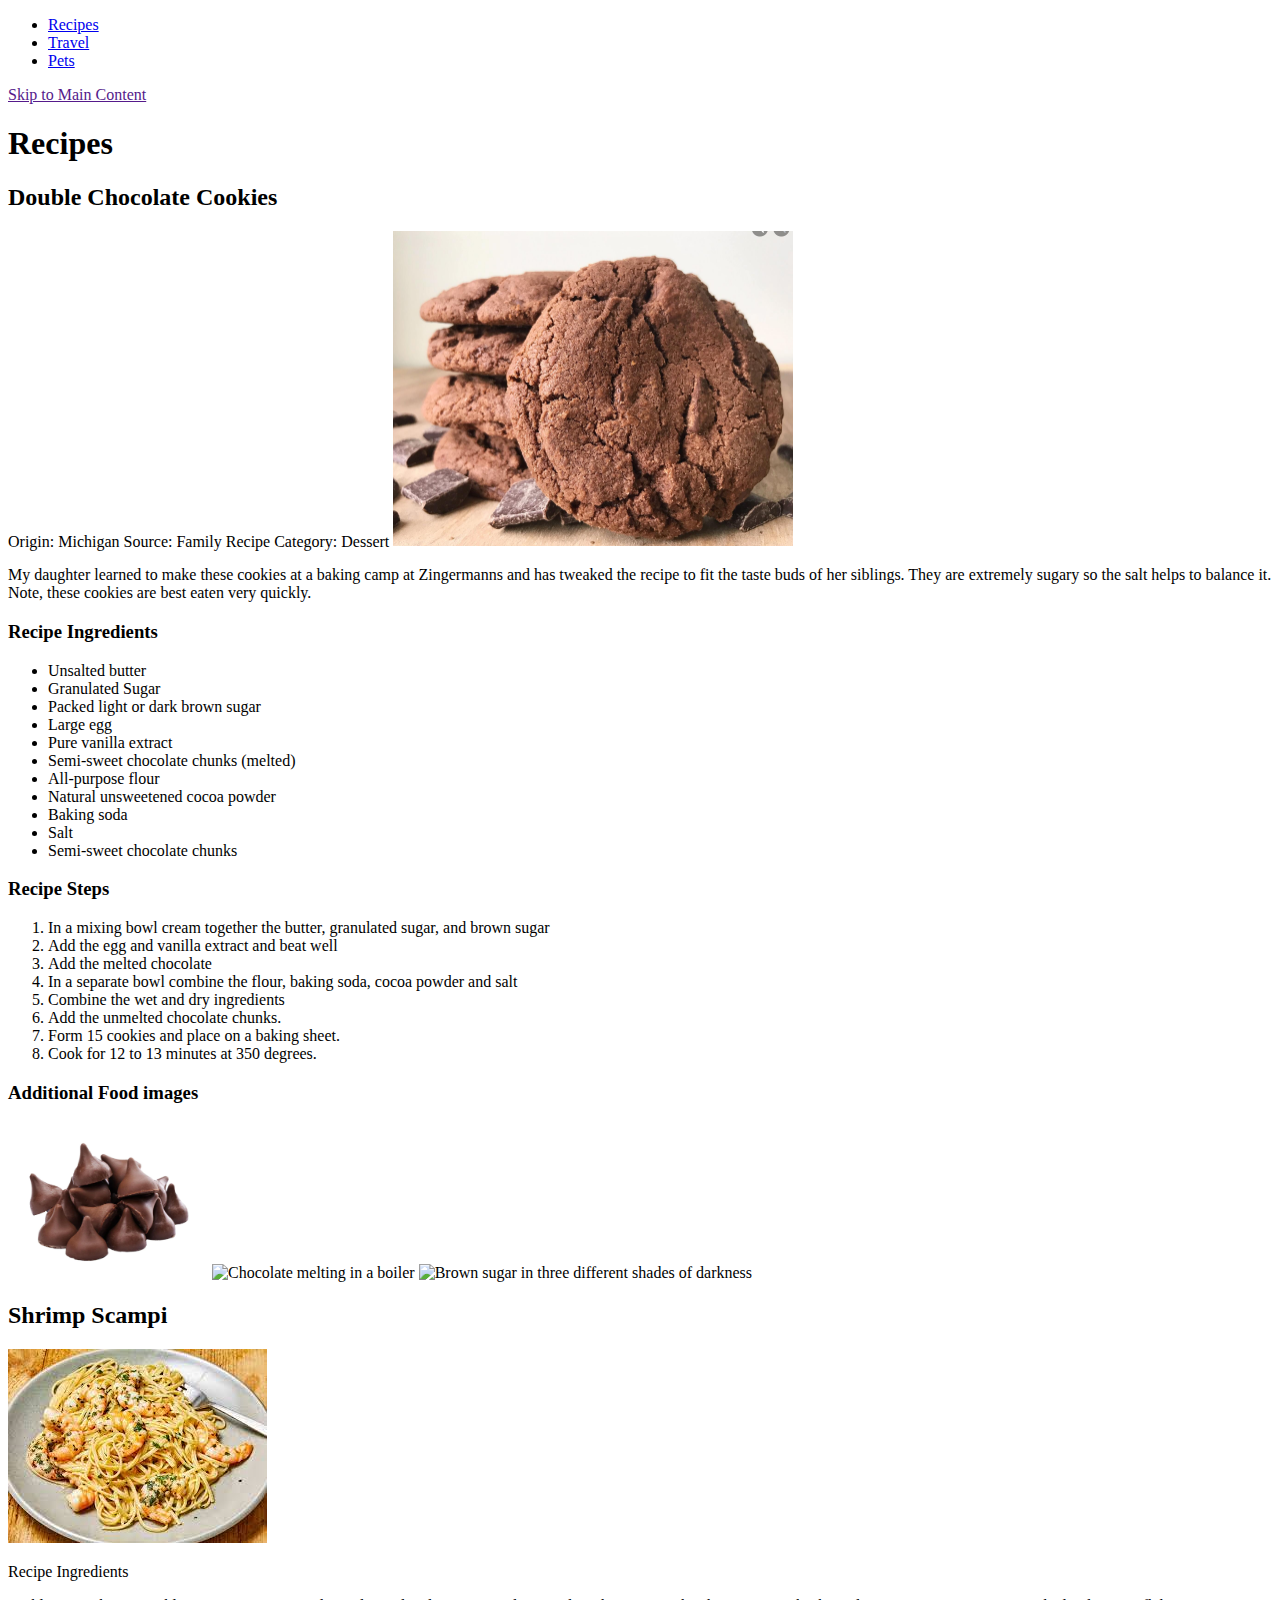
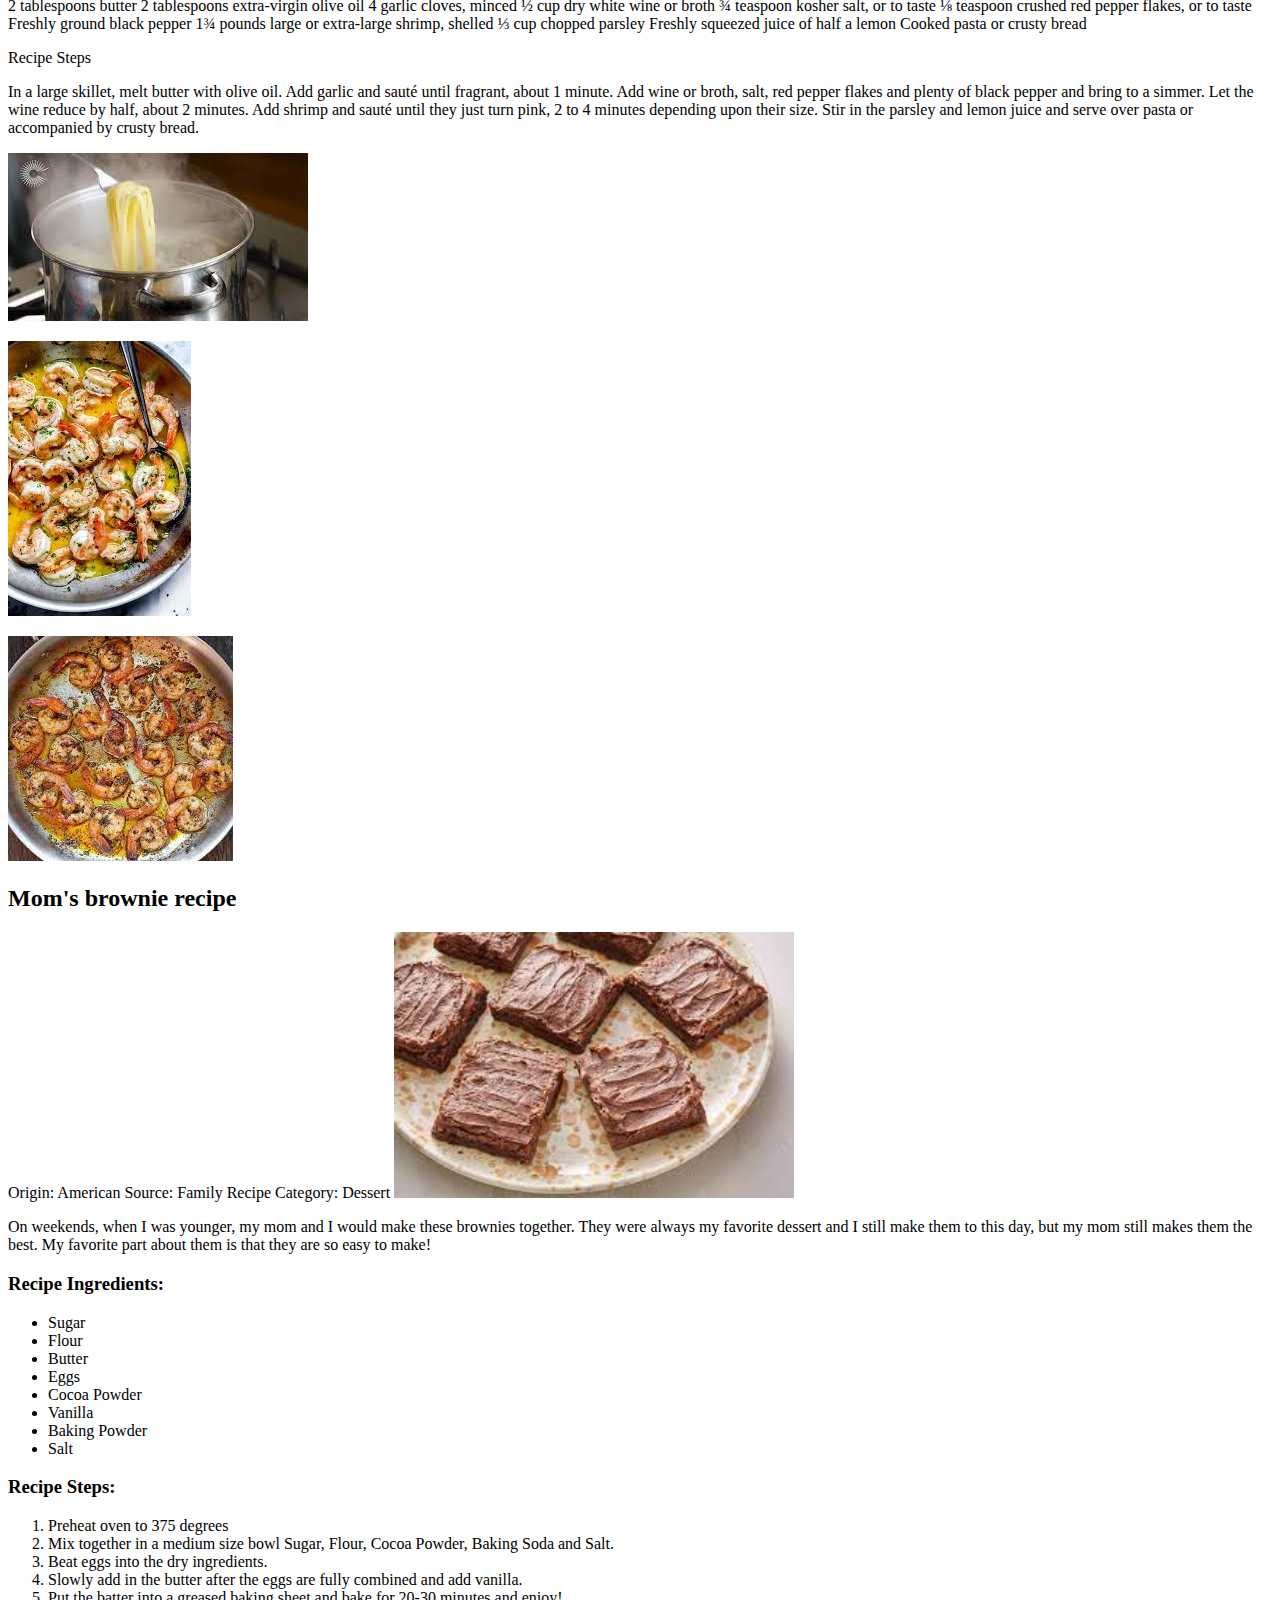
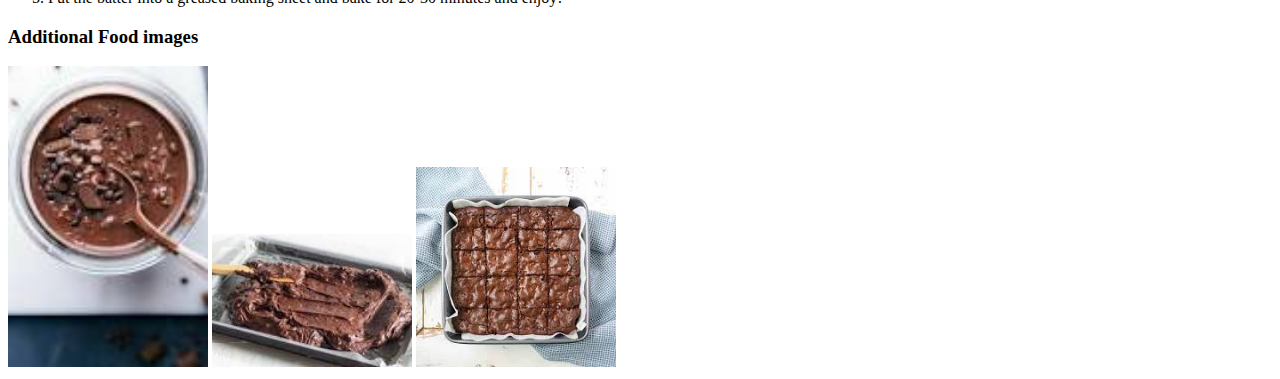
==== recipes.html @ bd809862 "Add files via upload" ====
<!DOCTYPE html>
<html lang="en">
<head>
    <meta charset="UTF-8">
    <meta name="viewport" content="width=device-width, initial-scale=1.0">
    <title>Document</title>
</head>
<body> <!--DONE WITH 3-->
    <ul>
        <li><a href = "recipes.html">Recipes</a></li>
        <li><a href = "travel.html">Travel</a></li>
        <li><a href = "pets.html">Pets</a></li>
      </ul>
    <a href = "">Skip to Main Content</a> <!--WHAT DOES THIS MEAN???-->
    <header> <h1>Recipes</h1> </header>
    <div>
        <h2>Double Chocolate Cookies</h2> <!--Recipe #1-->
        <span>Origin: Michigan</span>
        <span>Source: Family Recipe</span>
        <span>Category: Dessert</span>

        <img src="images/double_chocolate_cookies.png" width = "400" alt="">
        <p>My daughter learned to make these cookies at a baking camp at Zingermanns and has tweaked the recipe to fit the taste buds of her siblings.  They are extremely sugary so the salt helps to balance it.  Note, these cookies are best eaten very quickly.</p>
        <h3>Recipe Ingredients</h3>
        <ul>
            <li>Unsalted butter</li>
            <li>Granulated Sugar</li>
            <li>Packed light or dark brown sugar</li>
            <li>Large egg</li>
            <li>Pure vanilla extract</li>
            <li>Semi-sweet chocolate chunks (melted)</li>
            <li>All-purpose flour</li>
            <li>Natural unsweetened cocoa powder</li>
            <li>Baking soda</li>
            <li>Salt</li>
            <li>Semi-sweet chocolate chunks</li>
        </ul>

        <h3>Recipe Steps</h3> 
        <ol>
            <li>In a mixing bowl cream together the butter, granulated sugar, and brown sugar</li>
            <li>Add the egg and vanilla extract and beat well</li>
            <li>Add the melted chocolate</li>
            <li>In a separate bowl combine the flour, baking soda, cocoa powder and salt</li>
            <li>Combine the wet and dry ingredients</li>
            <li>Add the unmelted chocolate chunks.</li> 
            <li>Form 15 cookies and place on a baking sheet.</li>
            <li>Cook for 12 to 13 minutes at 350 degrees.</li>
        </ol>

        <h3>Additional Food images</h3>
        <img src="images/double_chocolate_chips.png" width = "200" alt="A small pile of chocolate chips">
        <img src="https://images.immediate.co.uk/production/volatile/sites/30/2020/08/chocolate-d9ba778.jpg?quality=90&webp=true&resize=600,545" width = "200" alt="Chocolate melting in a boiler">
        <img src="https://upload.wikimedia.org/wikipedia/commons/8/82/Brown_sugar_examples.JPG" width = "200" alt="Brown sugar in three different shades of darkness">

        <!-- Colleen van Lent -->

    </div>
    <div>
        <h2>Shrimp Scampi</h2>
        <img src="images/shrimp scampi.jpg" alt ="Shrimp scampi is a classic Italian-American delight, where succulent shrimp meet a medley of garlic, butter, and white wine. Sautéed to pink perfection, the shrimp mingle with a fragrant blend of garlic and red pepper flakes. A drizzle of white wine and a squeeze of lemon create a luxurious sauce, embracing the dish's linguine base. With a sprinkle of parsley, it's a harmonious, flavorful masterpiece that exemplifies both simplicity and taste.
        "/>
        <p> Recipe Ingredients </p>
        <p> 2 tablespoons butter
            2 tablespoons extra-virgin olive oil
            4 garlic cloves, minced
            ½ cup dry white wine or broth
            ¾ teaspoon kosher salt, or to taste
            ⅛ teaspoon crushed red pepper flakes, or to taste
            Freshly ground black pepper
            1¾ pounds large or extra-large shrimp, shelled
            ⅓ cup chopped parsley
            Freshly squeezed juice of half a lemon
            Cooked pasta or crusty bread </p>
            <p> Recipe Steps </p>
            <p> In a large skillet, melt butter with olive oil. Add garlic and sauté until fragrant, about 1 minute. Add wine or broth, salt, red pepper flakes and plenty of black pepper and bring to a simmer. Let the wine reduce by half, about 2 minutes. Add shrimp and sauté until they just turn pink, 2 to 4 minutes depending upon their size. Stir in the parsley and lemon juice and serve over pasta or accompanied by crusty bread.
            </p>
            <p>
            <img src="images/pasta cooking.jpg" alt ="Pasta being lifted by a fork in a pot of boiling water. It is almost finished cooking."/>
            </p>
            <p>
            <img src="images/shrimp scampi cooking.jpg" alt ="Shrimp cooking in a sauce of butter and wine. It is being stirred with a spoon."/>
            </p>
            <p>
            <img src="images/shrimp cooking.jpg" alt ="Shrimp is cooking until it is pink. Shrimp is almost finished cooking."/>
            </p>
        <!-- Anna Torell -->
    </div>
<div>
  

        <h2>Mom's brownie recipe</h2>
        <span><span>Origin: American</span></span>
        <span>Source: Family Recipe</span>
        <span>Category: Dessert</span>
        <img src="images/BrowniesPrimaryImage.jpg" width="400" alt="Finished brownies in a pan.">
        <p>On weekends, when I was younger, my mom and I would make these brownies together. They were always my favorite dessert and I still make them to this day, but my mom still makes them the best. My favorite part about them is that they are so easy to make! </p>
        <h3>Recipe Ingredients:</h3>

        <ul>
            <li>Sugar</li>
            <li>Flour</li>
            <li>Butter</li>
            <li>Eggs</li>
            <li>Cocoa Powder</li>
            <li>Vanilla</li>
            <li>Baking Powder</li>
            <li>Salt</li>
        </ul>

        <h3>Recipe Steps:</h3>
        <ol>
            <li>Preheat oven to 375 degrees</li>
            <li>Mix together in a medium size bowl Sugar, Flour, Cocoa Powder, Baking Soda and Salt.</li>
            <li>Beat eggs into the dry ingredients.</li>
            <li>Slowly add in the butter after the eggs are fully combined and add vanilla.</li>
            <li>Put the batter into a greased baking sheet and bake for 20-30 minutes and enjoy!</li>
        </ol>
            <h3>Additional Food images</h3>
            <img src="images/BrowniesImage1.jpg" width="200" alt=" Brownie batter being mixed together in a bowl with a wooden spoon.">
            <img src="images/BrowniesImage2.jpg" width="200" alt="Brownie batter being smeared across a baking pan before baking.">
            <img src="images/BrowniesImage3.jpg" width="200" alt="Cooked brownies sitting in a pan.">
    
</div>
<div></div>
<div></div>

    
</body>
</html>
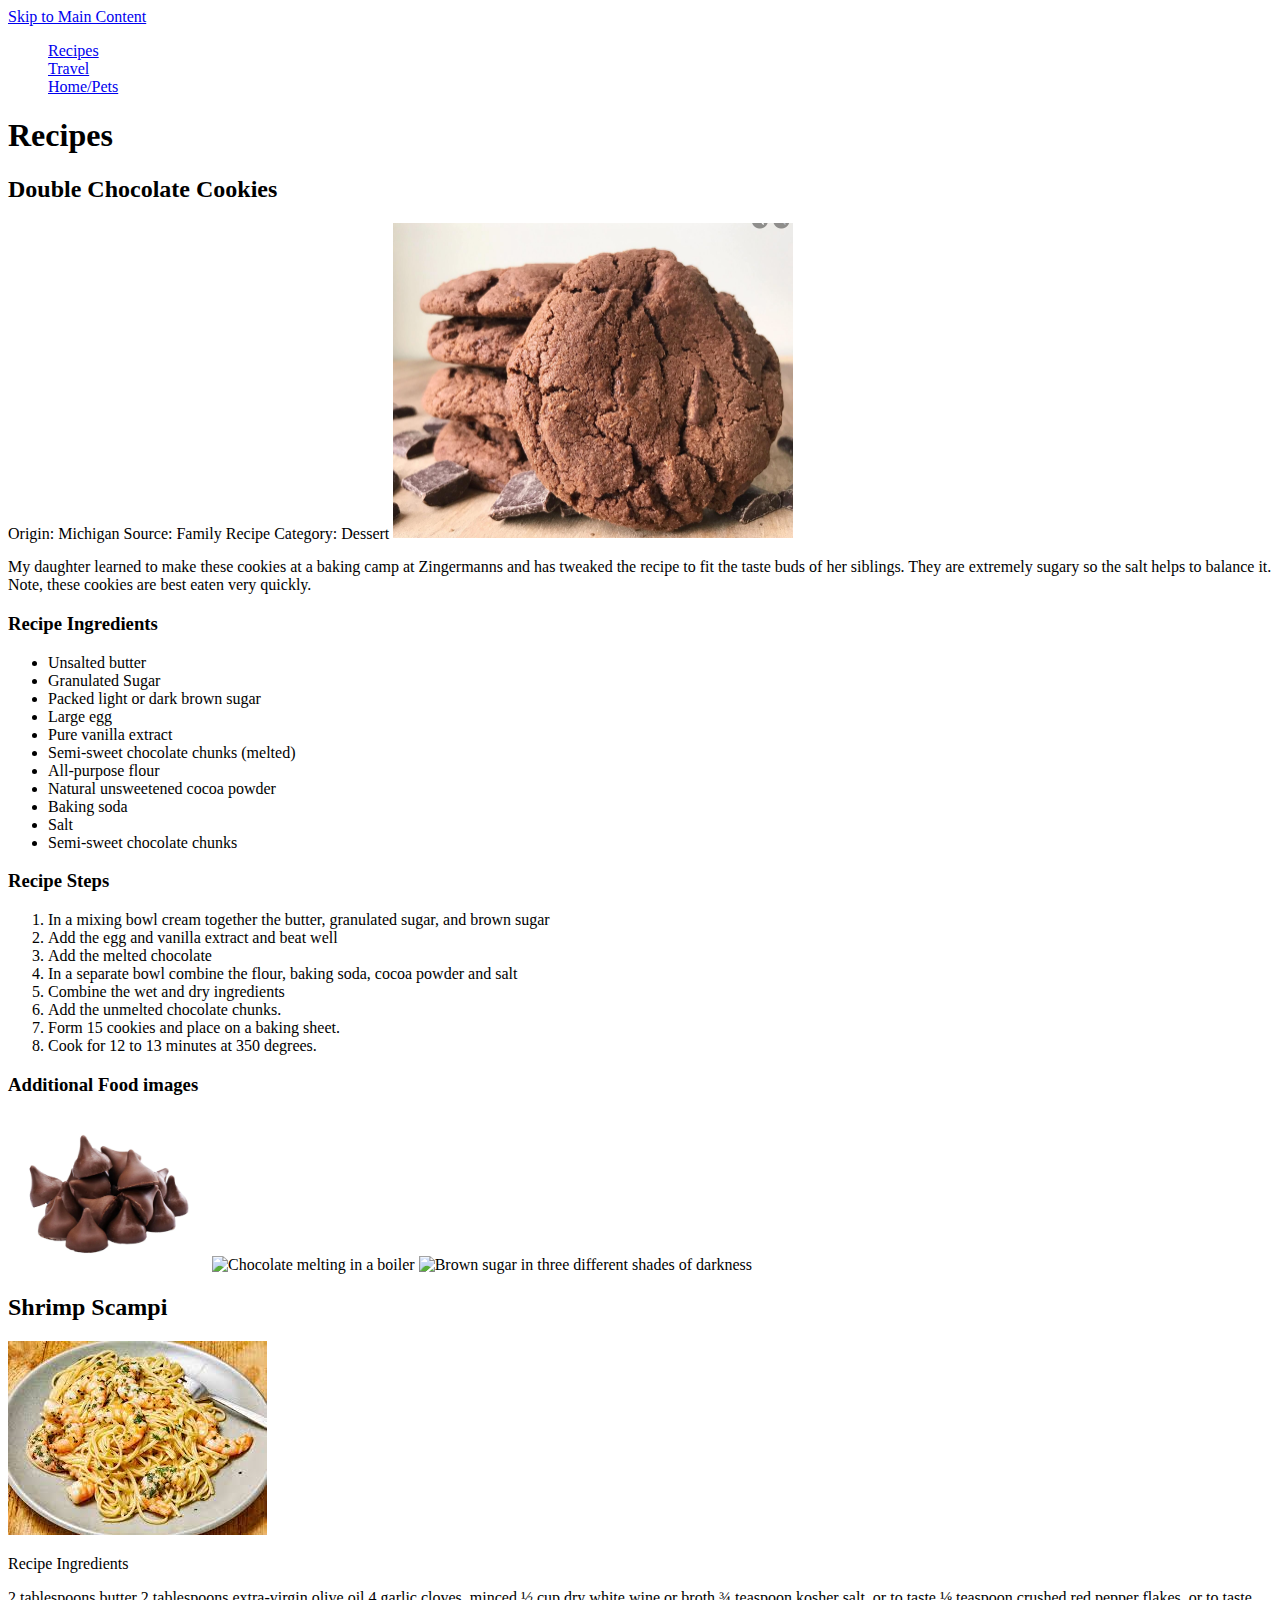
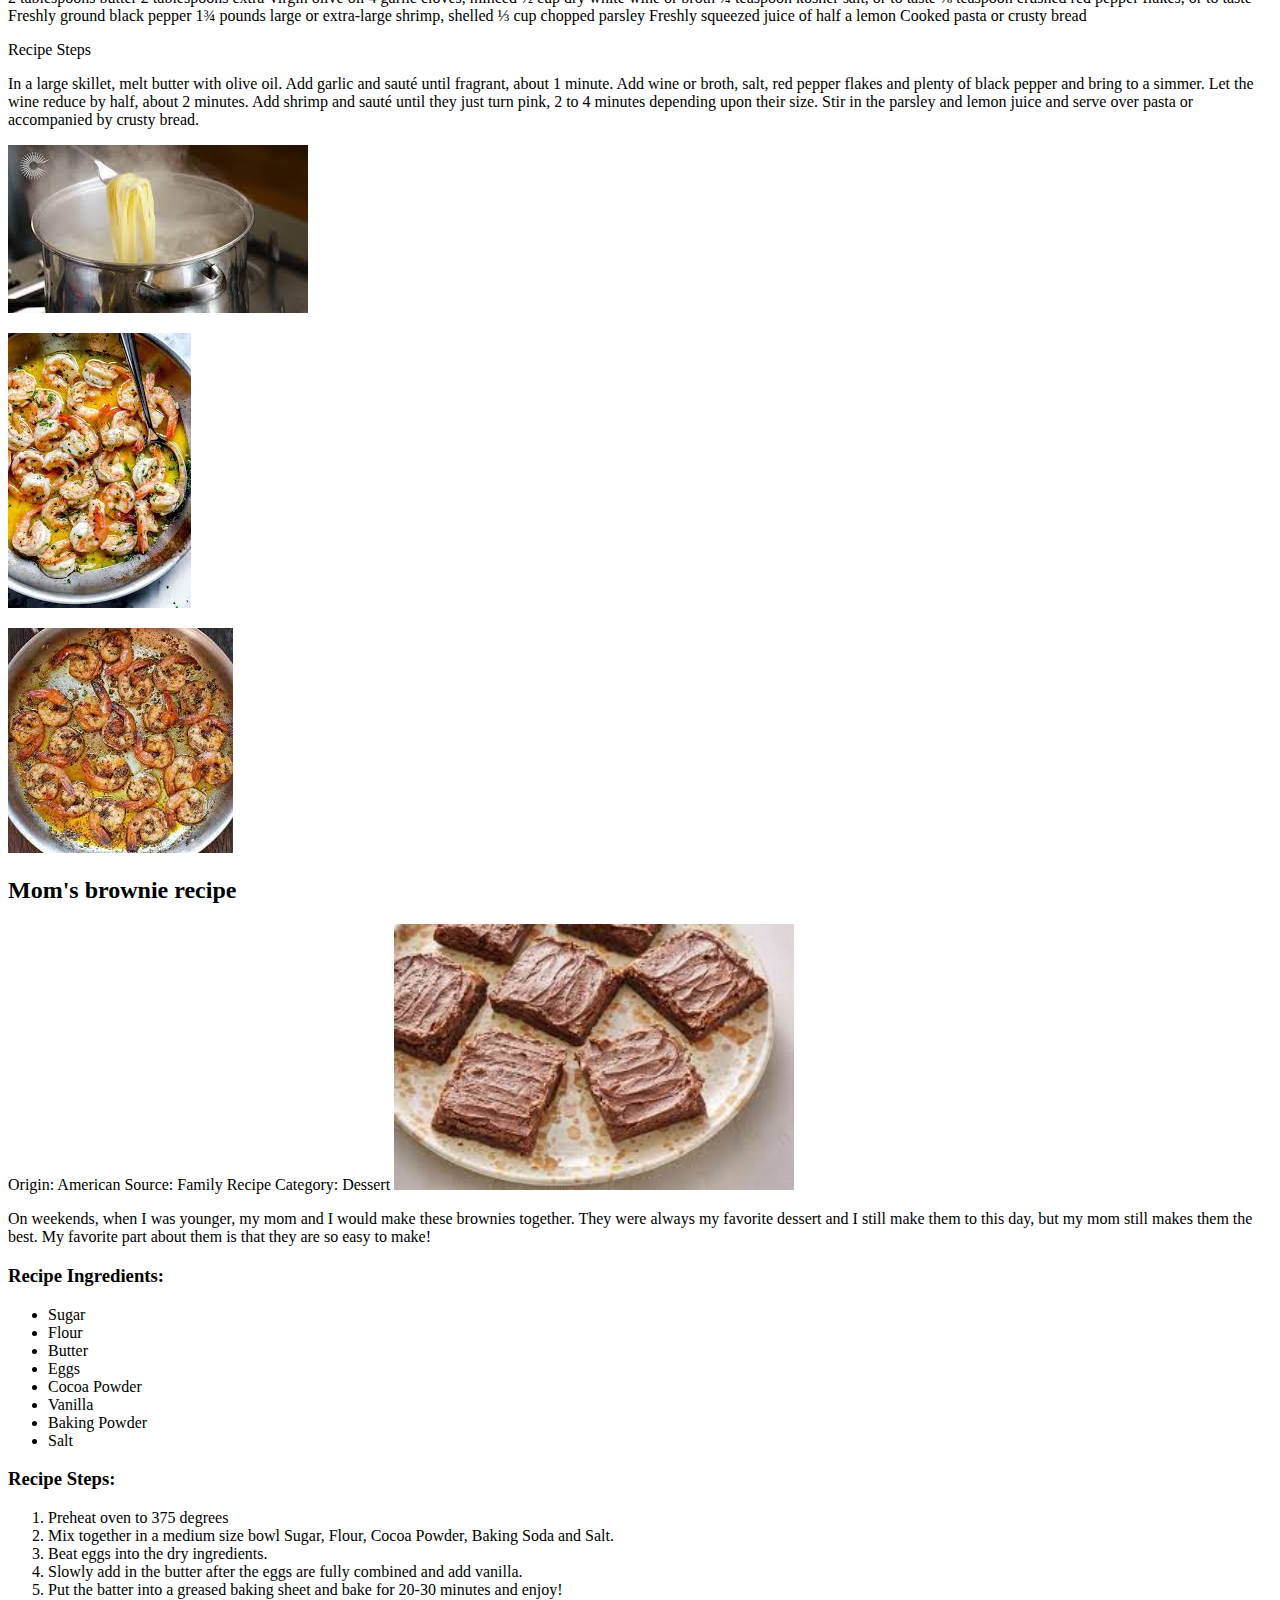
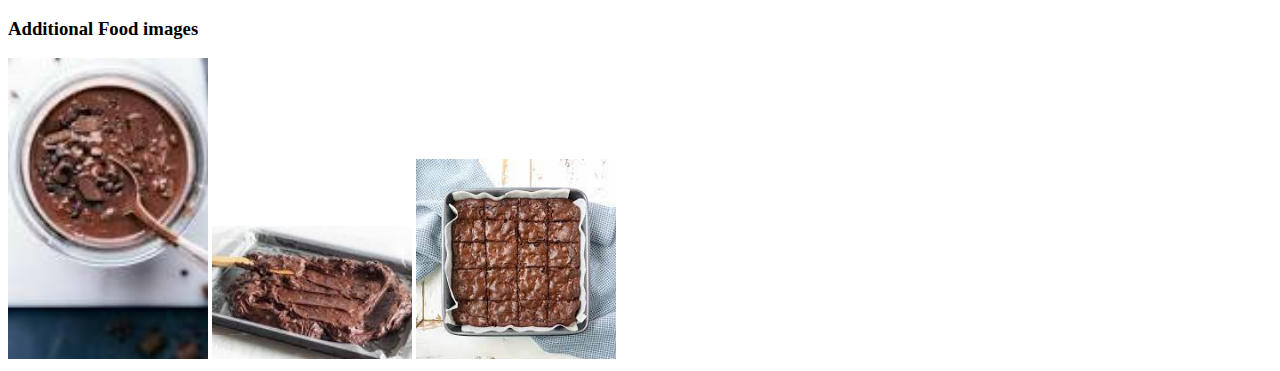
==== commit 28411912: "Add files via upload" ====
--- a/recipes.html
+++ b/recipes.html
@@ -6,14 +6,18 @@
     <title>Document</title>
 </head>
 <body> <!--DONE WITH 3-->
-    <ul>
-        <li><a href = "recipes.html">Recipes</a></li>
-        <li><a href = "travel.html">Travel</a></li>
-        <li><a href = "pets.html">Pets</a></li>
-      </ul>
-    <a href = "">Skip to Main Content</a> <!--WHAT DOES THIS MEAN???-->
+    <a href = "#main">Skip to Main Content</a> 
+    <nav>
+        <ul style="list-style-type: none">
+            <li><a href = "recipes.html">Recipes</a></li>
+            <li><a href = "travel.html">Travel</a></li>
+            <li><a href = "index.html">Home/Pets</a></li>
+          </ul>
+    </nav>
     <header> <h1>Recipes</h1> </header>
+    <main id="main"> 
     <div>
+       
         <h2>Double Chocolate Cookies</h2> <!--Recipe #1-->
         <span>Origin: Michigan</span>
         <span>Source: Family Recipe</span>
@@ -125,6 +129,6 @@
 <div></div>
 <div></div>
 
-    
+</main>    
 </body>
 </html>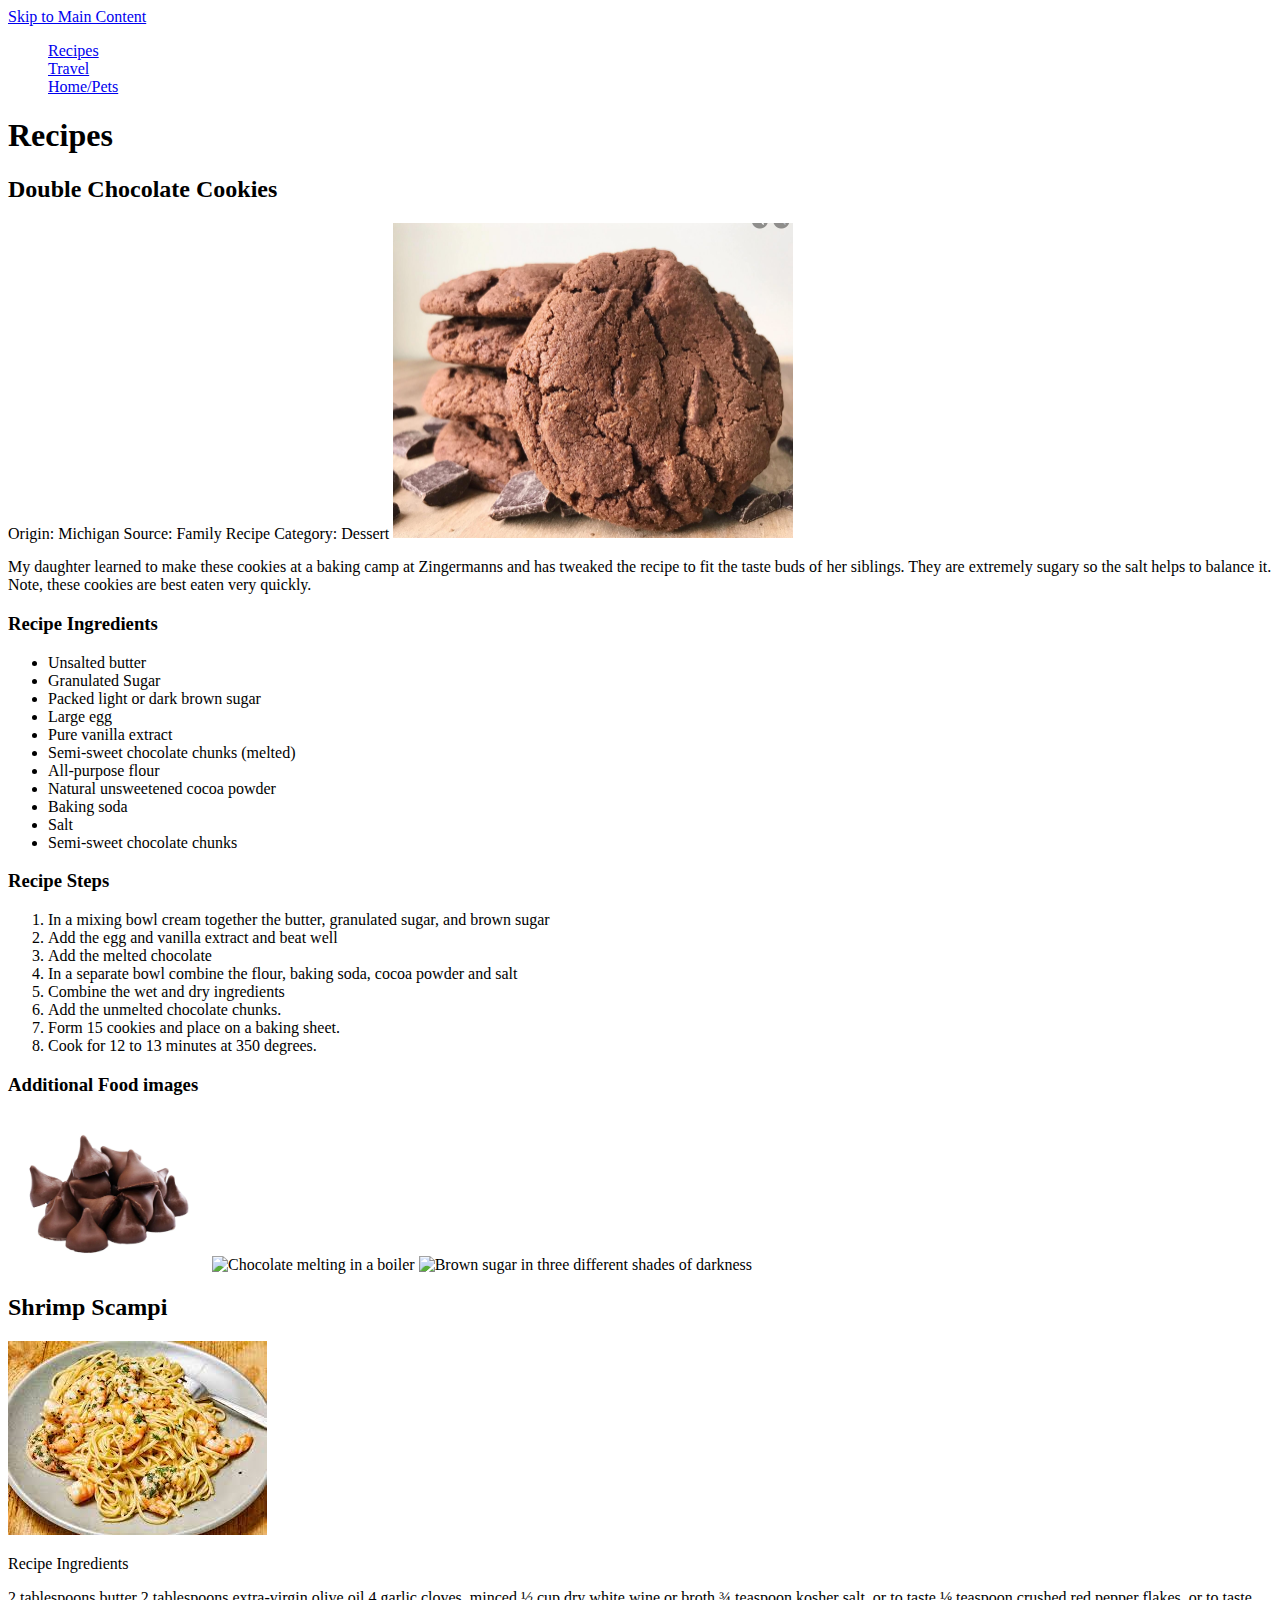
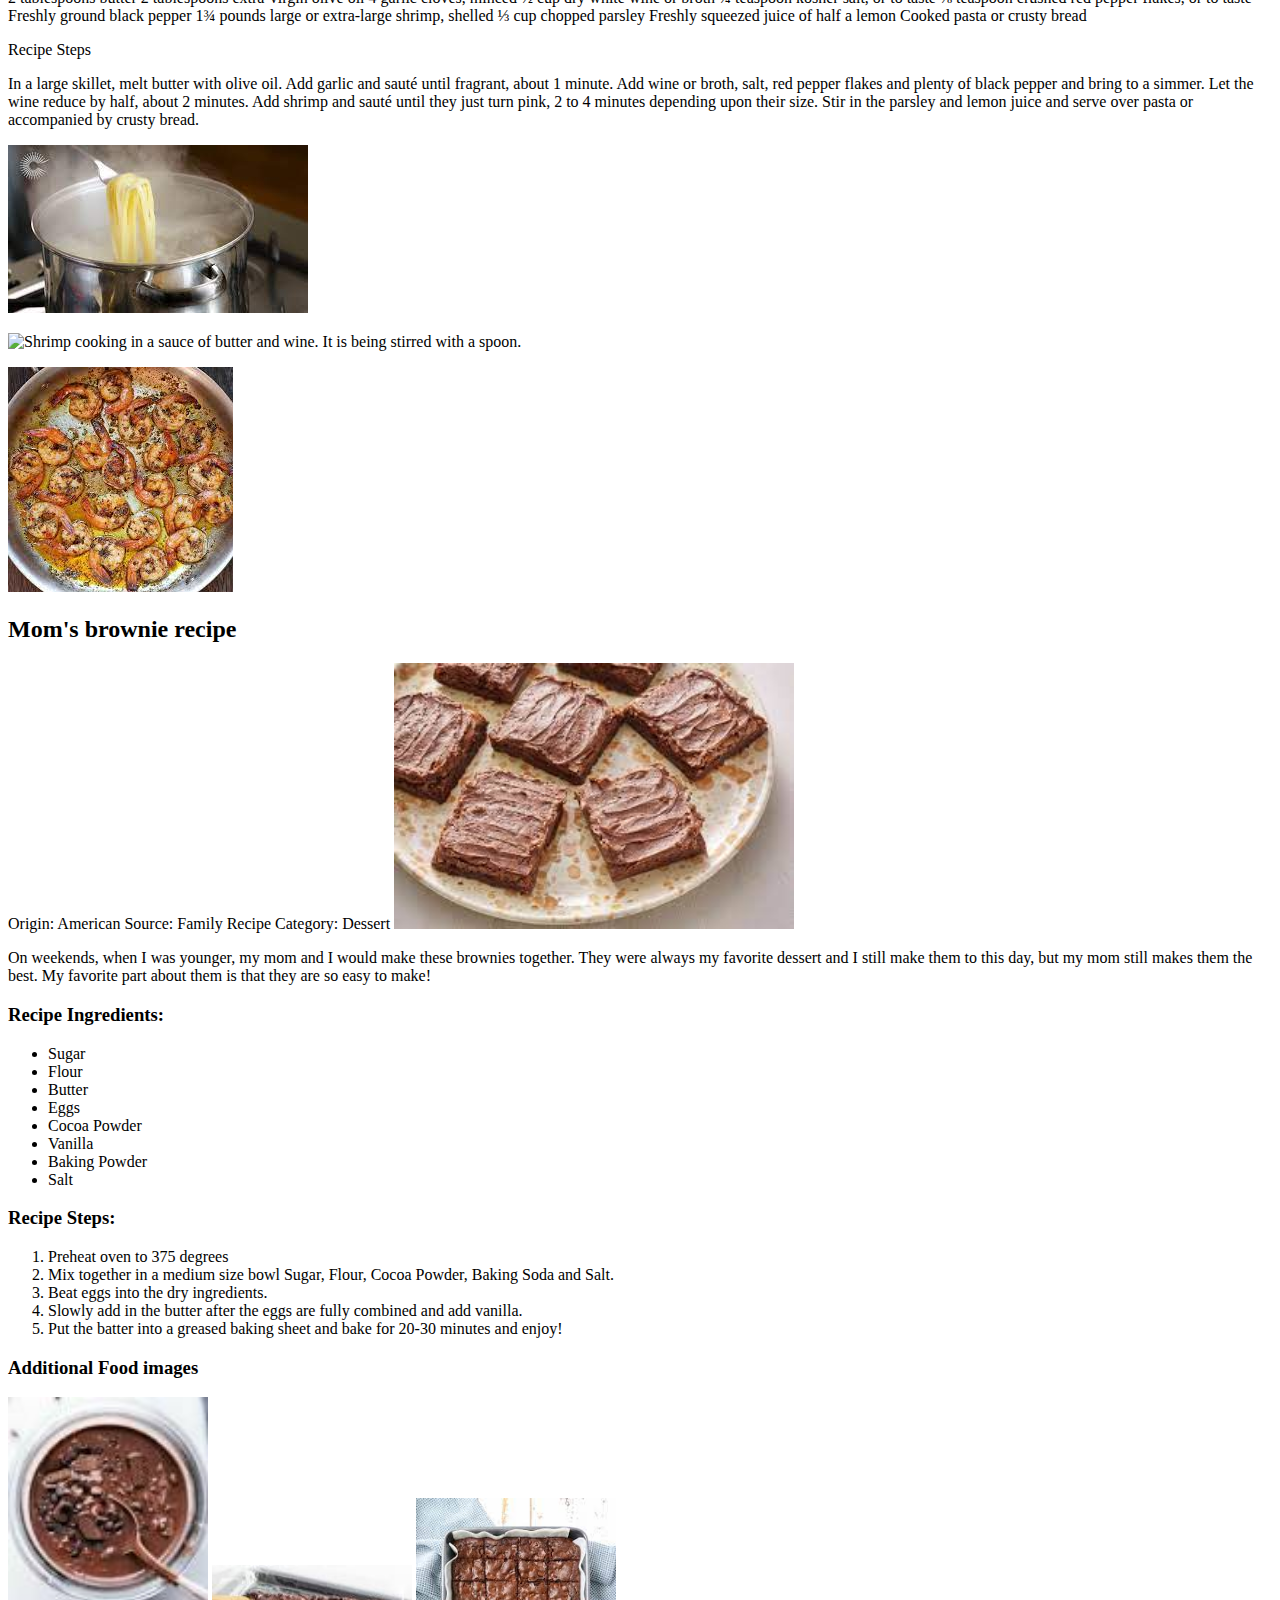
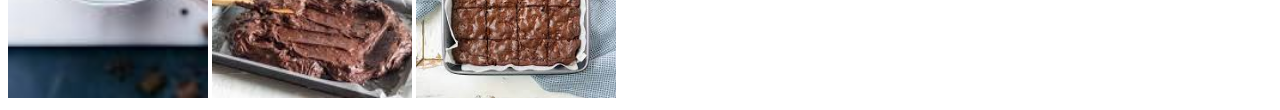
==== commit ada5d659: "Add files via upload" ====
--- a/recipes.html
+++ b/recipes.html
@@ -5,7 +5,7 @@
     <meta name="viewport" content="width=device-width, initial-scale=1.0">
     <title>Document</title>
 </head>
-<body> <!--DONE WITH 3-->
+<body> 
     <a href = "#main">Skip to Main Content</a> 
     <nav>
         <ul style="list-style-type: none">
@@ -62,7 +62,7 @@
     </div>
     <div>
         <h2>Shrimp Scampi</h2>
-        <img src="images/shrimp scampi.jpg" alt ="Shrimp scampi is a classic Italian-American delight, where succulent shrimp meet a medley of garlic, butter, and white wine. Sautéed to pink perfection, the shrimp mingle with a fragrant blend of garlic and red pepper flakes. A drizzle of white wine and a squeeze of lemon create a luxurious sauce, embracing the dish's linguine base. With a sprinkle of parsley, it's a harmonious, flavorful masterpiece that exemplifies both simplicity and taste.
+        <img src="images/shrimp_scampi.jpg" alt ="Shrimp scampi is a classic Italian-American delight, where succulent shrimp meet a medley of garlic, butter, and white wine. Sautéed to pink perfection, the shrimp mingle with a fragrant blend of garlic and red pepper flakes. A drizzle of white wine and a squeeze of lemon create a luxurious sauce, embracing the dish's linguine base. With a sprinkle of parsley, it's a harmonious, flavorful masterpiece that exemplifies both simplicity and taste.
         "/>
         <p> Recipe Ingredients </p>
         <p> 2 tablespoons butter
@@ -80,13 +80,13 @@
             <p> In a large skillet, melt butter with olive oil. Add garlic and sauté until fragrant, about 1 minute. Add wine or broth, salt, red pepper flakes and plenty of black pepper and bring to a simmer. Let the wine reduce by half, about 2 minutes. Add shrimp and sauté until they just turn pink, 2 to 4 minutes depending upon their size. Stir in the parsley and lemon juice and serve over pasta or accompanied by crusty bread.
             </p>
             <p>
-            <img src="images/pasta cooking.jpg" alt ="Pasta being lifted by a fork in a pot of boiling water. It is almost finished cooking."/>
+            <img src="images/pasta_cooking.jpg" alt ="Pasta being lifted by a fork in a pot of boiling water. It is almost finished cooking."/>
             </p>
             <p>
-            <img src="images/shrimp scampi cooking.jpg" alt ="Shrimp cooking in a sauce of butter and wine. It is being stirred with a spoon."/>
+            <img src="images/shrimp_scampi cooking.jpg" alt ="Shrimp cooking in a sauce of butter and wine. It is being stirred with a spoon."/>
             </p>
             <p>
-            <img src="images/shrimp cooking.jpg" alt ="Shrimp is cooking until it is pink. Shrimp is almost finished cooking."/>
+            <img src="images/shrimp_cooking.jpg" alt ="Shrimp is cooking until it is pink. Shrimp is almost finished cooking."/>
             </p>
         <!-- Anna Torell -->
     </div>
